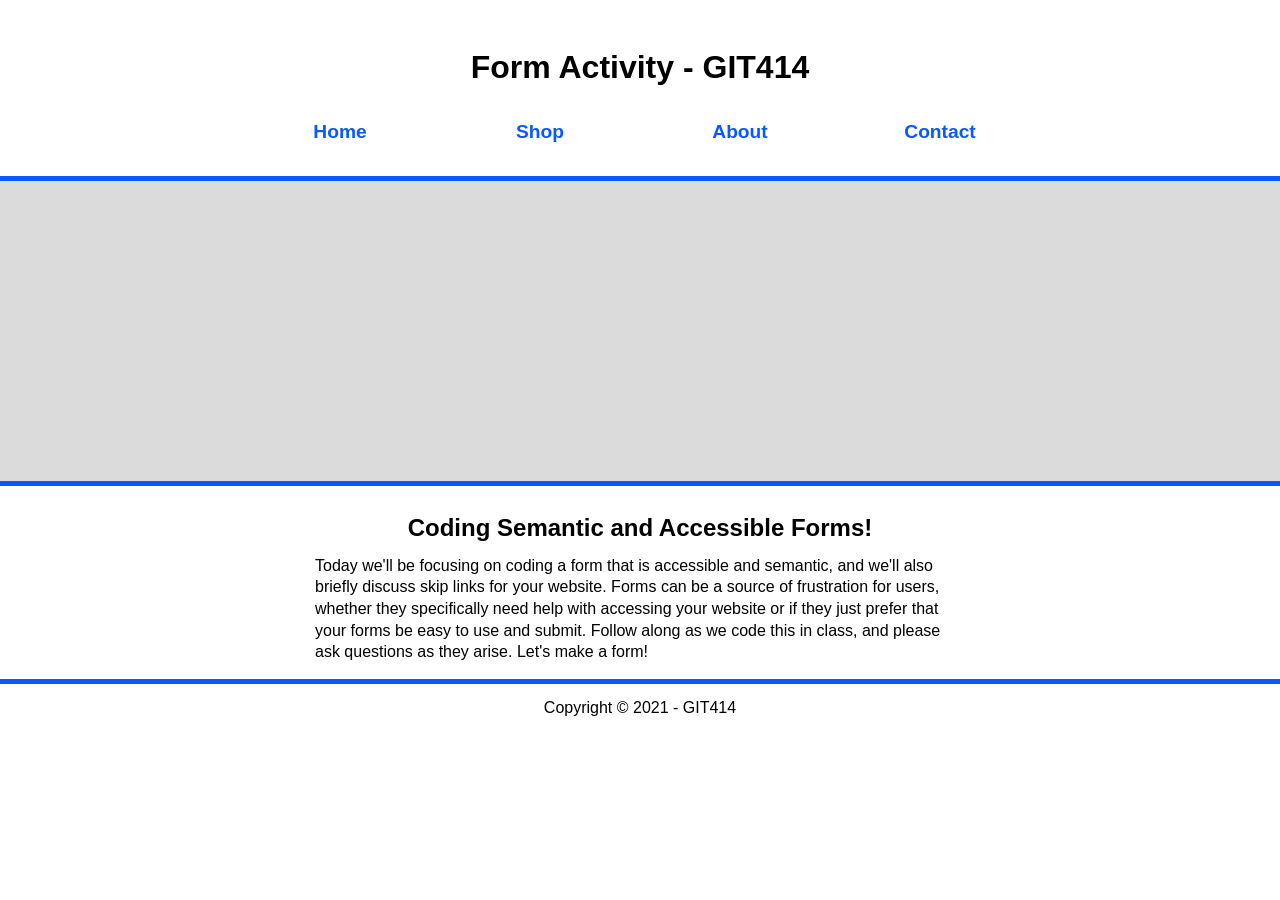
==== formActivityStarterFile.html @ ff7a1ff9 "Create Repository Created repository and added HTML/CSS files" ====
<!DOCTYPE html>
<html lang="en">
<head>
	<meta charset="utf-8">
<!-- 	-------- TO-DO: ADD META TAG AND NAME HERE -------- -->
	<meta author="Carey Tung">
	<title>Form Activity Solution File</title>
<!-- 	-------- TO-DO: ADD LINK TO CSS HERE -------- -->
	<link rel="stylesheet" href="styles.css">
</head>
<body>
	<a href="#main-content" id="skipLink">Skip to main content</a>
	<header>
		<h1>Form Activity - GIT414</h1>
		<nav>
			<h2 class="sr-only">Site Navigation</h2>
			<ul>
				<li><a href="#">Home</a></li>
				<li><a href="#">Shop</a></li>
				<li><a href="#">About</a></li>
				<li><a href="#">Contact</a></li>
			</ul>
		</nav>
	</header>
	<div id="particleBackground"></div>
	<main id="main-content">
		<article>
			<h2>Coding Semantic and Accessible Forms!</h2>
			<p>Today we'll be focusing on coding a form that is accessible and semantic, and we'll also briefly discuss skip links for your website. Forms can be a source of frustration for users, whether they specifically need help with accessing your website or if they just prefer that your forms be easy to use and submit. Follow along as we code this in class, and please ask questions as they arise. Let's make a form!</p>

<!-- 	-------- TO-DO: ADD FORM CODE HERE DURING CLASS, FOLLOW ALONG TO COMPLETE -------- -->
		</article>
	</main>
	<footer>
		<p>Copyright &copy; 2021 - GIT414</p>
	</footer>
</body>
</html>
---- styles.css ----
/* http://meyerweb.com/eric/tools/css/reset/ 
   v2.0 | 20110126
   License: none (public domain)
*/

html, body, div, span, applet, object, iframe,
h1, h2, h3, h4, h5, h6, p, blockquote, pre,
a, abbr, acronym, address, big, cite, code,
del, dfn, em, img, ins, kbd, q, s, samp,
small, strike, strong, sub, sup, tt, var,
b, u, i, center,
dl, dt, dd, ol, ul, li,
fieldset, form, label, legend,
table, caption, tbody, tfoot, thead, tr, th, td,
article, aside, canvas, details, embed, 
figure, figcaption, footer, header, hgroup, 
menu, nav, output, ruby, section, summary,
time, mark, audio, video {
	margin: 0;
	padding: 0;
	border: 0;
	font-size: 100%;
	font: inherit;
	vertical-align: baseline;
}
/* HTML5 display-role reset for older browsers */
article, aside, details, figcaption, figure, 
footer, header, hgroup, menu, nav, section {
	display: block;
}
body {
	line-height: 1;
}
ol, ul {
	list-style: none;
}
blockquote, q {
	quotes: none;
}
blockquote:before, blockquote:after,
q:before, q:after {
	content: '';
	content: none;
}
table {
	border-collapse: collapse;
	border-spacing: 0;
}

/* ---------- BEGIN CUSTOM STYLES ---------- */

*{
	font-family: sans-serif;
	line-height: 1.35;
}

#skipLink{
	position: absolute;
	left: -999px;
	height:  0;
	width:  0;
}

#skipLink:focus{
	top: 1em;
	left: 1em;
	display: block;
	font-size: 1.2em;
	padding: 0.5em;
	width: 25%;
	height: 1.5em;
	line-height: 1.3em;
}

a{
	color: #0a58ff;
}

a:focus{
	border: 2px solid #0a58ff;
}

a:hover{
	color: white;
	background-color: #0a58ff;
}

header{
	padding: 2em 0 1em 0;
	border-bottom: 5px solid #0a58ff;
}

h1, h2, h3{
	font-family: sans-serif;
	font-weight: bold;
	line-height: 1.2;
	text-align: center;
}

h1{
	font-size: 2em;
	padding: 0.5em;
}

.sr-only{
	position: absolute;
	width: 1px;
	height: 1px;
	padding: 0;
	margin: -1px;
	overflow: hidden;
	clip: rect(0, 0, 0, 0);
	white-space: nowrap; /* added line */
	border: 0; 
}

nav ul{
	width: 100%;
	max-width: 800px;
	margin: 0 auto;
	display: grid;
	grid-template-columns: repeat(auto-fill, minmax(200px, 1fr));
}

ul li{
	display: inline-block;
}

nav a{
	display: block;
	padding: 1em;
	text-decoration: none;
	font-family: sans-serif;
	font-size: 1.2em;
	font-weight: bold;
	text-align: center;
}

#particleBackground{
  	width: 100%;
  	height: 300px;
  	background-image: url("https://www.public.asu.edu/~jlbarn11/teaching/cool-background.svg");
  	background-color: rgba(77, 77, 77, 0.2);
  	background-repeat: no-repeat;
  	background-position: right;
	border-bottom: 5px solid #0a58ff;
}

main{
	width: calc(100% - 2em);
	max-width: 1200px;
	margin: 0 auto;
	padding: 1em;
}

h2{
	font-size: 1.5em;
	margin: 0.5em 0;
}

p{
	width: 100%;
	max-width: 650px;
	margin:  0 auto;
}

section{
	margin: 1em 0;
}

h3{
	font-size: 1.35em;
	margin: 0.5em 0;
}

form{
	width: 90%;
	max-width: 350px;
	margin:  2em auto;
	padding:  0.75em;
	border: 2px solid #777;
	border-radius: 0.2em;
}

input, label, textarea{
	display: block;
	width: calc(100% - 2em);
}

input, textarea, select{
	outline: 1px solid #222;
	border: none;
	border-radius: 0.2em;
}

label{
	font-size: 1.1em;
}

.required{
	color: #c71819;
}

input{
	width: 90%;
	margin: 0.25em auto 0.5em auto;
	padding: 0.5em;
}

input:focus, select:focus, textarea:focus{
	border: 2px inset #0a58ff;
	box-shadow: 0 0 0 0.09em currentColor;
}

input:error, select:error, textarea:error{
	background-color: #c71819;
}

fieldset{
	margin: 0.5em auto;
	padding-bottom: 0.5em;
	width: 94%;
	border: 1px solid #222;
	border-radius: 0.2em;
	display: grid;
	grid-template-columns: 30px 1fr 30px 1fr;
}

legend{
	padding: 0.5em;
}

fieldset label{
	display: inline;
	width: 60%;
}

fieldset input{
	display: inline;
	width: 20px;
}

select{
	display: block;
	width: 95%;
	margin: 0.25em auto 0.5em auto;
	padding: 0.5em;
	font-size: 1em;
}

textarea{
	width: 90%;
	height: 100px;
	margin: 0.25em auto 0.5em auto;
	padding: 0.5em;
}

input[type="radio"]{
	margin-top: 0.4em;
	outline: none;
	border: 1px solid #222;
	border-radius: 25%;
}

input[type="submit"]{
	font-size: 1.2em;
	width: 95%;
	margin-top: 1em;
	padding: 0.5em;
	border: none;
	outline: none;
	border-radius: 0.2em;
	background-color: #0a58ff;
	color: white;
}

input[type="submit"]:hover, input[type="submit"]:focus{
	background-color: #063599;
	filter: drop-shadow(8px 8px 4px #777);
}

footer{
	padding: 1em;
	border-top: 5px solid #0a58ff;
	font-family: sans-serif;
	text-align: center;
}
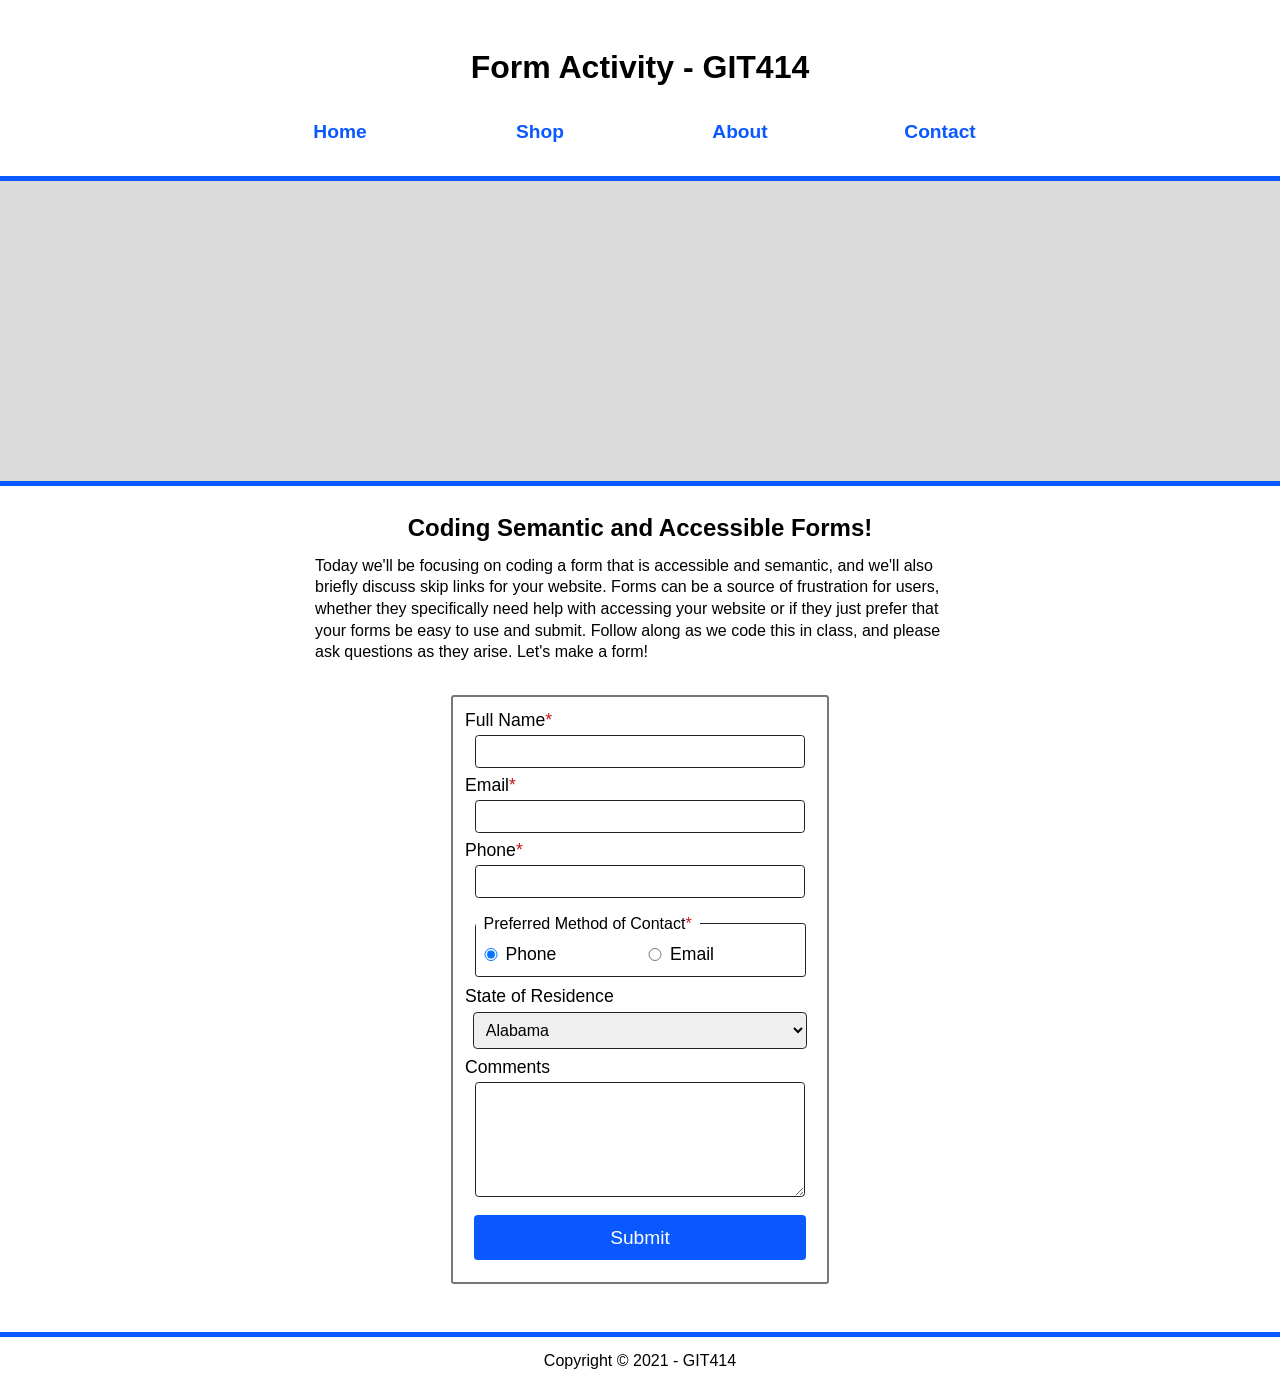
==== commit aba211b4: "Added HTML Coded HTML content" ====
--- a/formActivityStarterFile.html
+++ b/formActivityStarterFile.html
@@ -3,7 +3,7 @@
 <head>
 	<meta charset="utf-8">
 <!-- 	-------- TO-DO: ADD META TAG AND NAME HERE -------- -->
-	<meta author="Carey Tung">
+	<meta name="author" content="Carey Tung">
 	<title>Form Activity Solution File</title>
 <!-- 	-------- TO-DO: ADD LINK TO CSS HERE -------- -->
 	<link rel="stylesheet" href="styles.css">
@@ -29,6 +29,77 @@
 			<p>Today we'll be focusing on coding a form that is accessible and semantic, and we'll also briefly discuss skip links for your website. Forms can be a source of frustration for users, whether they specifically need help with accessing your website or if they just prefer that your forms be easy to use and submit. Follow along as we code this in class, and please ask questions as they arise. Let's make a form!</p>
 
 <!-- 	-------- TO-DO: ADD FORM CODE HERE DURING CLASS, FOLLOW ALONG TO COMPLETE -------- -->
+			<form action="https://wp.zybooks.com/form-viewer.php" method="POST">
+				<label for="full-name">Full Name<span class="required">*</span></label>
+				<input id="full-name" name="full-name" type="text" required>
+				<label for="email-address">Email<span class="required">*</span></label>
+				<input id="email-address" name="email-address" type="email" required>
+				<label for="phone-number">Phone<span class="required">*</span></label>
+				<input id="phone-number" name="phone-number" type="number" required>
+				<fieldset>
+					<legend>Preferred Method of Contact<span class="required">*</span></legend>
+					<input id="phone" name="answer" type="radio" checked required>
+					<label for="phone">Phone</label>
+					<input id="email" name="answer" type="radio">
+					<label for="email">Email</label>
+				</fieldset>
+				<label for="state">State of Residence</label>
+				<select id="state" name="state">
+					<option>Alabama</option>
+					<option>Alaska</option>
+					<option>Arizona</option>
+					<option>Arkansas</option>
+					<option>California</option>
+					<option>Colorado</option>
+					<option>Connecticut</option>
+					<option>Delaware</option>
+					<option>Florida</option>
+					<option>Georgia</option>
+					<option>Hawaii</option>
+					<option>Idaho</option>
+					<option>Illinois</option>
+					<option>Indiana</option>
+					<option>Iowa</option>
+					<option>Kansas</option>
+					<option>Kentucky</option>
+					<option>Louisiana</option>
+					<option>Maine</option>
+					<option>Maryland</option>
+					<option>Massachusetts</option>
+					<option>Michigan</option>
+					<option>Minnesota</option>
+					<option>Mississippi</option>
+					<option>Missouri</option>
+					<option>Montana</option>
+					<option>Nebraska</option>
+					<option>Nevada</option>
+					<option>New Hampshire</option>
+					<option>New Jersey</option>
+					<option>New Mexico</option>
+					<option>New York</option>
+					<option>North Carolina</option>
+					<option>North Dakota</option>
+					<option>Ohio</option>
+					<option>Oklahoma</option>
+					<option>Oregon</option>
+					<option>Pennsylvania</option>
+					<option>Rhode Island</option>
+					<option>South Carolina</option>
+					<option>South Dakota</option>
+					<option>Tennessee</option>
+					<option>Texas</option>
+					<option>Utah</option>
+					<option>Vermont</option>
+					<option>Virginia</option>
+					<option>Washington</option>
+					<option>West Virginia</option>
+					<option>Wisconsin</option>
+					<option>Wyoming</option>
+				</select>
+				<label for="comments">Comments</label>
+				<textarea id="comments" name="comments"></textarea>
+				<input type="submit">
+			</form> 
 		</article>
 	</main>
 	<footer>
--- a/styles.css
+++ b/styles.css
@@ -199,6 +199,7 @@
 
 .required{
 	color: #c71819;
+	display: inline;
 }
 
 input{
